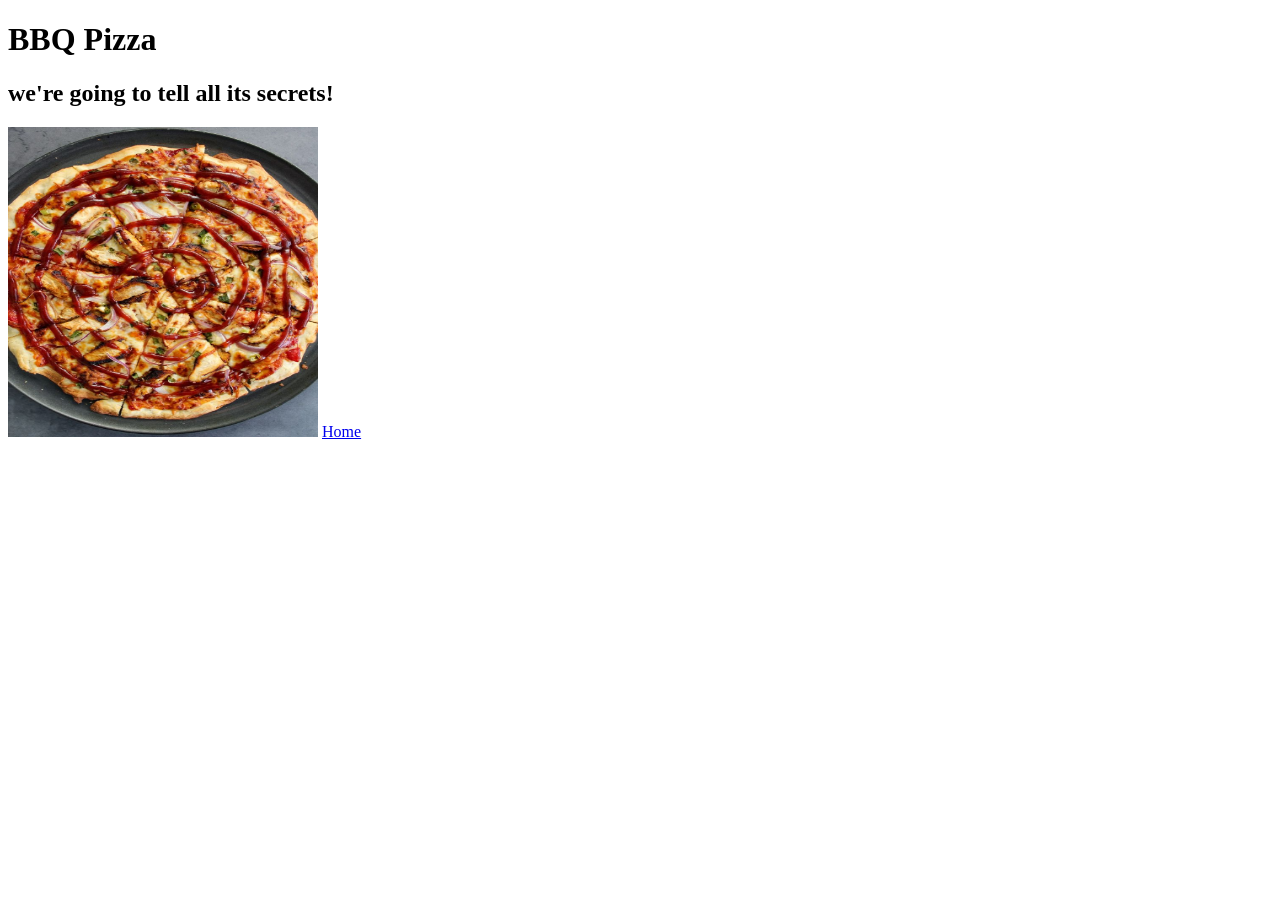
==== recipes/BBQPizza.html @ b873a9ee "strucuring recipes pages" ====
<!DOCTYPE html>
<html lang="en">
<head>
    <meta charset="UTF-8">
    <title>Pizza Recipes</title>
</head>
<body>
    <h1>BBQ Pizza</h1>
    <h2>we're going to tell all its secrets!</h2>
    <img src="../images/bbq.jpg" height="310" width="310" alt="A bbq">
<a href="../index.html">Home</a>

</body>
</html>
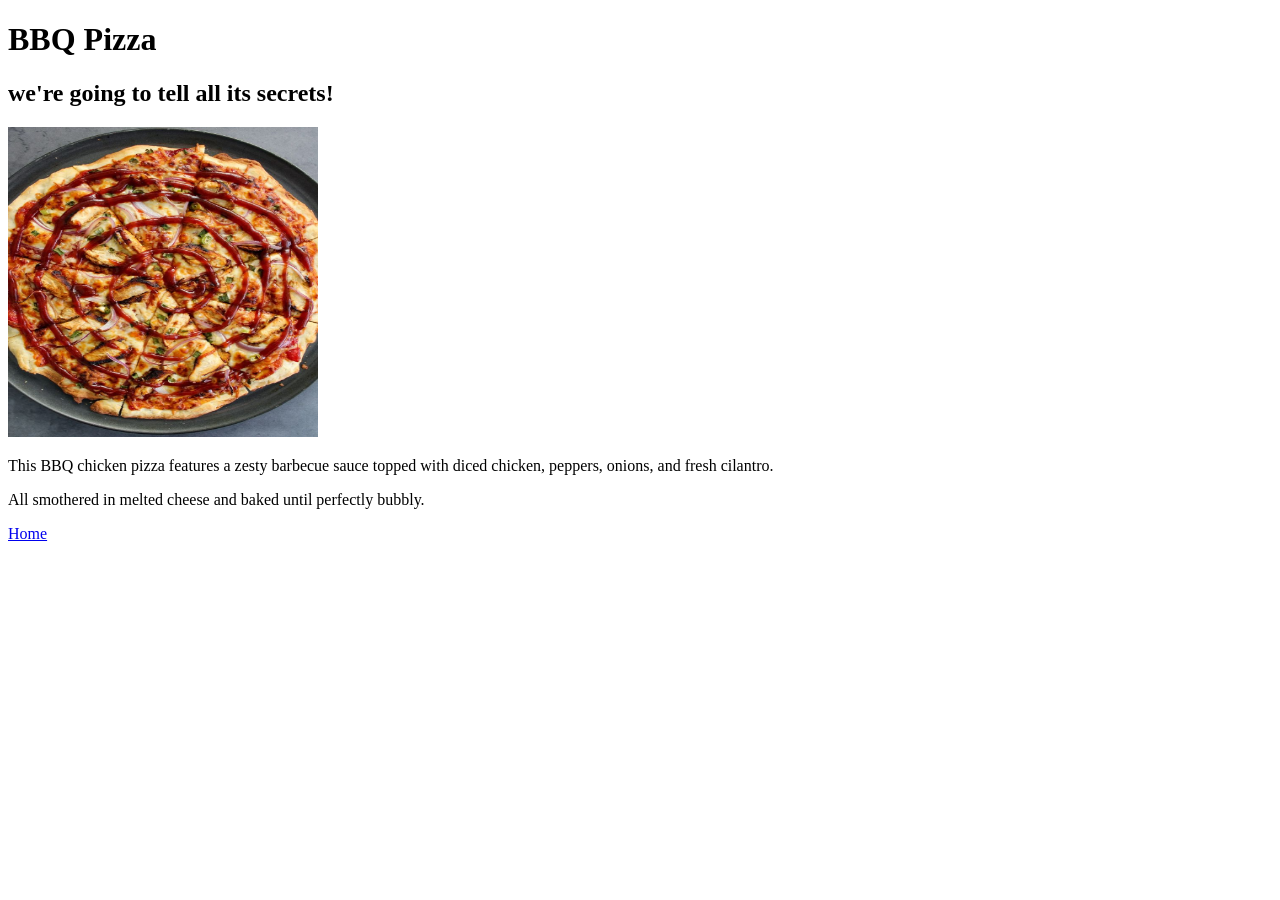
==== commit 59b8eb8e: "1st recipe of Pizza" ====
--- a/recipes/BBQPizza.html
+++ b/recipes/BBQPizza.html
@@ -9,6 +9,8 @@
     <h1>BBQ Pizza</h1>
     <h2>we're going to tell all its secrets!</h2>
     <img src="../images/bbq.jpg" height="310" width="310" alt="A bbq">
+    <p>This BBQ chicken pizza features a zesty barbecue sauce topped with diced chicken, peppers, onions, and fresh cilantro.</p>
+    <P>All smothered in melted cheese and baked until perfectly bubbly.</P>
 <a href="../index.html">Home</a>
 
 </body>
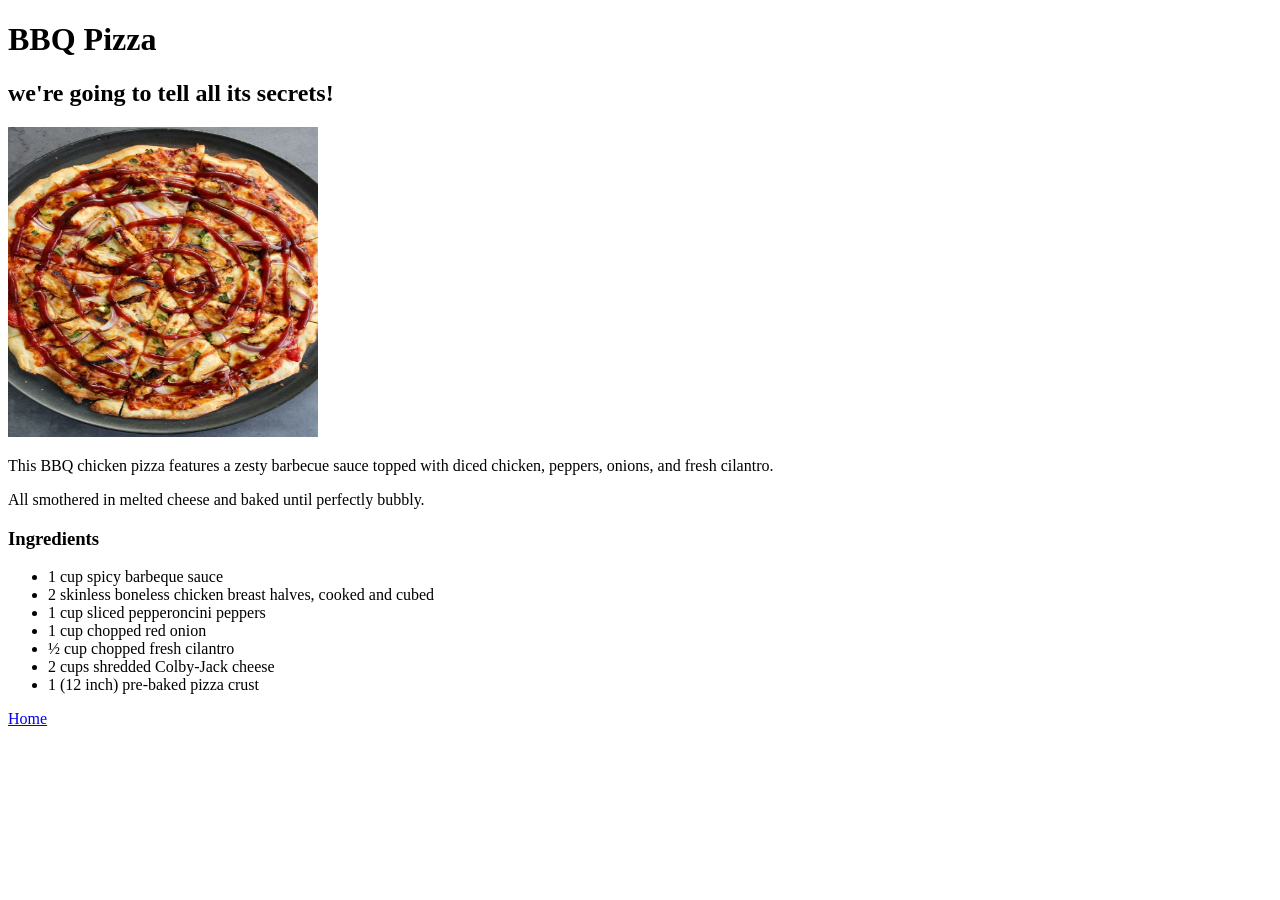
==== commit 860dd82c: "Adding ingredients to BBQ Pizza" ====
--- a/recipes/BBQPizza.html
+++ b/recipes/BBQPizza.html
@@ -11,6 +11,16 @@
     <img src="../images/bbq.jpg" height="310" width="310" alt="A bbq">
     <p>This BBQ chicken pizza features a zesty barbecue sauce topped with diced chicken, peppers, onions, and fresh cilantro.</p>
     <P>All smothered in melted cheese and baked until perfectly bubbly.</P>
+    <h3>Ingredients</h3>
+    <ul>
+        <li>1 cup spicy barbeque sauce</li>
+        <li>2 skinless boneless chicken breast halves, cooked and cubed</li>
+        <li>1 cup sliced pepperoncini peppers</li>
+        <li>1 cup chopped red onion</li>
+        <li>½ cup chopped fresh cilantro</li>
+        <li>2 cups shredded Colby-Jack cheese</li>
+        <li>1 (12 inch) pre-baked pizza crust</li>
+    </ul>
 <a href="../index.html">Home</a>
 
 </body>
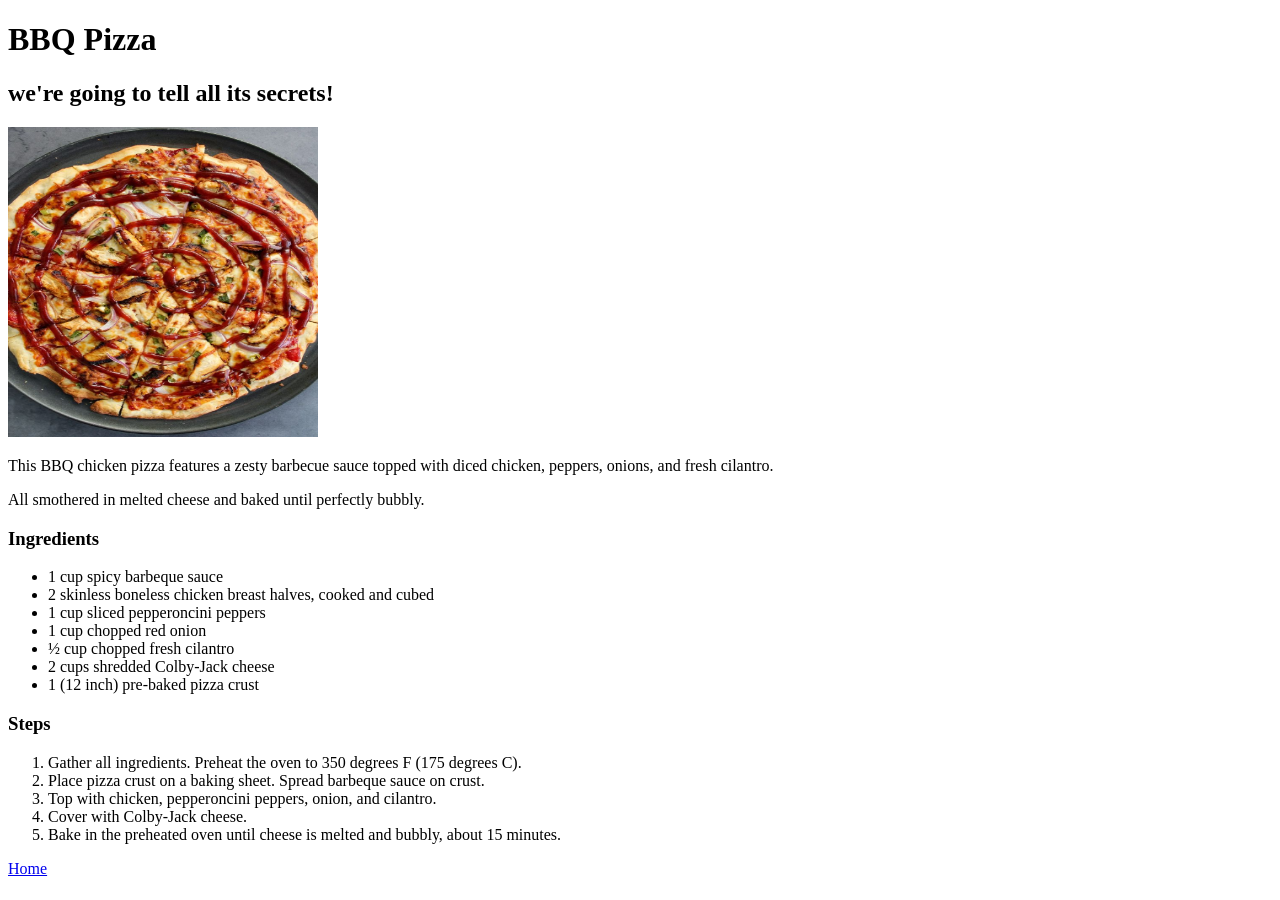
==== commit 77336490: "Declaring the steps pf bbq pizza" ====
--- a/recipes/BBQPizza.html
+++ b/recipes/BBQPizza.html
@@ -21,6 +21,14 @@
         <li>2 cups shredded Colby-Jack cheese</li>
         <li>1 (12 inch) pre-baked pizza crust</li>
     </ul>
+    <h3>Steps</h3>
+    <ol>
+        <li>Gather all ingredients. Preheat the oven to 350 degrees F (175 degrees C).</li>
+        <li>Place pizza crust on a baking sheet. Spread barbeque sauce on crust.</li>
+        <li>Top with chicken, pepperoncini peppers, onion, and cilantro.</li>
+        <li>Cover with Colby-Jack cheese.</li>
+        <li>Bake in the preheated oven until cheese is melted and bubbly, about 15 minutes.</li>
+    </ol>
 <a href="../index.html">Home</a>
 
 </body>
